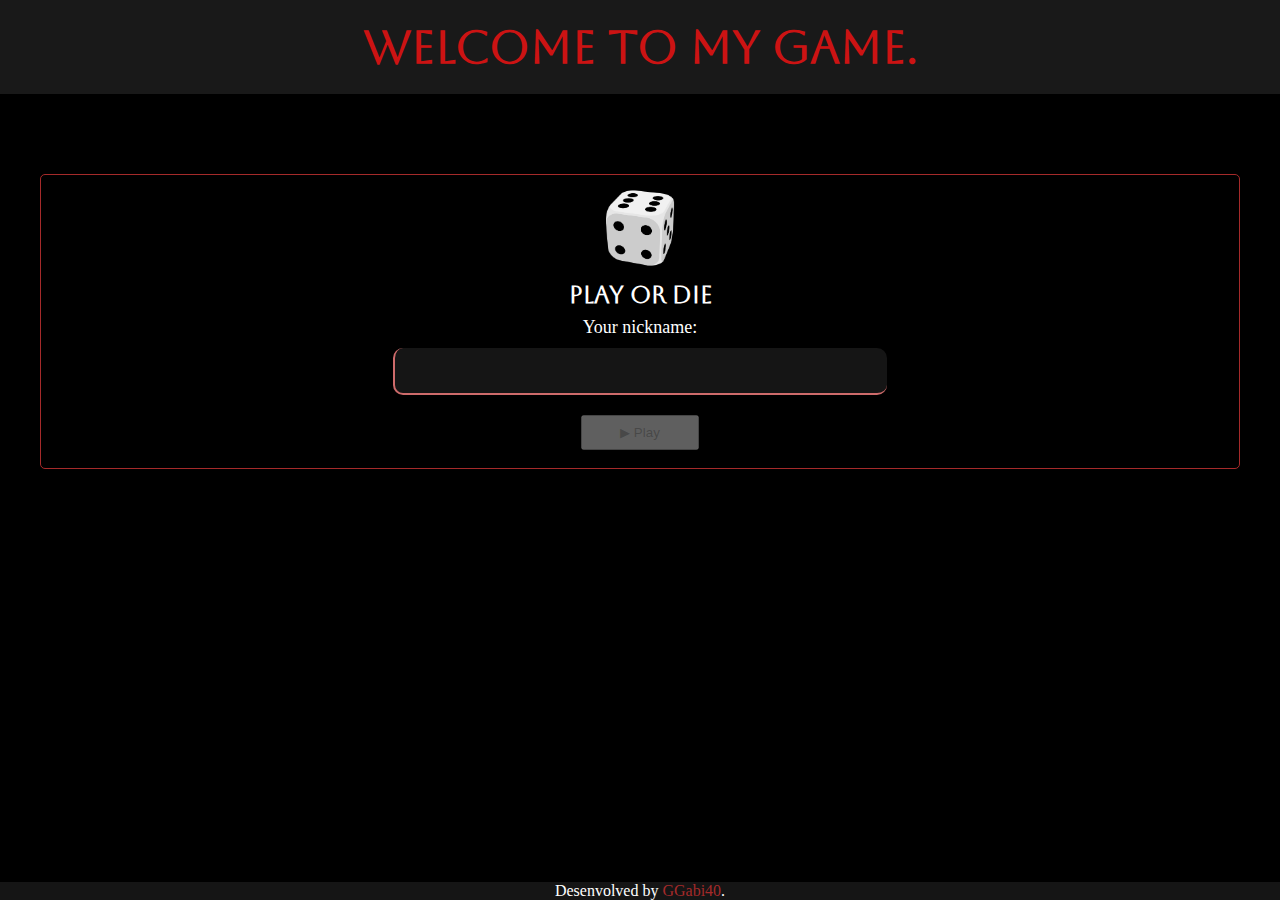
==== index.html @ 864ea61b "First Commit "Second Page for Alura's Challenge"" ====
<!DOCTYPE html>
<html lang="pt-BR">
<head>
    <meta charset="UTF-8">
    <meta http-equiv="X-UA-Compatible" content="IE=edge">
    <meta name="viewport" content="width=device-width, initial-scale=1.0">
    <title>Mentalist</title>

    <link rel="stylesheet" href="./styles.css">
</head>
<body>
    <main id="main-game">
        <header>
            <h1>Welcome to my Game.</h1>
        </header>

        <section class="game">
            <img src="./assets/dice.png" alt="dice image">
            <h3>Play or Die</h3>
            <label for="name-user">Your nickname:</label>
            <input type="text" id="name-user" minlength="3" maxlength="8">
            <button id="submit" disabled>▶ Play</button>
        </section>

        <footer id="footer">
            <p>Desenvolved by <a href="https://instagram.com/ggabi40" target="_blank">GGabi40</a>.</p>
        </footer>
    </main>
    <script src="./main.js"></script>
</body>
</html>
---- styles.css ----
@import url('https://fonts.googleapis.com/css2?family=Aboreto&family=Itim&family=Raleway&family=Roboto+Mono:wght@700&display=swap');

/* Fonts:
-> Aboreto (Horror)
-> Raleway (for gameOver)
-> Roboto Mono (type)
 */

* {
    padding: 0;
    margin: 0;
}

body {
    background-color: black;
    color: white;
    box-sizing: border-box;

    height: 100vh;
    width: 100vw;
}

header {
    background-color: rgba(53, 53, 53, 0.466);
    margin-bottom: 80px;
    padding: 20px;
    text-align: center;

    font-size: 23px;
    font-family: 'Aboreto';
    color:rgb(204, 19, 19);
}

.game {
    border: 1px solid brown;
    border-radius: 5px;
    text-align: center;

    margin: 0 40px;
    padding: 8px;
    display: flex;
    flex-direction: column;
}

.game img {
    height: 90px;
    width: 90px;
    display: flex;
    align-self: center;
}

#header-gamer {
    padding: 16px;
}

#h1-game {
    font-size: 23px;
}

/* GAME */
#back-index {
    text-decoration: none;
}

#tutorial {
    height: auto;
    width: 50%;
    padding: 10px;

    border: 1px solid brown;
    text-align: center;
    margin: 0 auto;
}

#gameplay {
    display: flex;
    flex-direction: column;
    align-items: center;
    margin-top: 30px;
}

#gameplay #dice-btn {
    width: 25%;
    height: 36px;
    margin-bottom: 20px;

    background-color: brown;
    border: none;
    border-radius: 10px;
    font-weight: 700;
    font-size: 16px;
    font-family: 'Roboto Mono', sans-serif;

    transition: 0.5s;
}

#dice-btn:hover {
    cursor: pointer;
}

#attempt label {
    font-size: 16px;
}
#gameplay #attempt {
    display: flex;
    flex-direction: column;
    margin-top: 10px;
}

#gameplay #attempt #attempt-input {
    width: 100px;
    height: 35px;
    margin: 10px auto;

    background-color: rgba(223, 223, 223, 0.096);
    border: none;
    border-bottom: 2px solid rgb(206, 107, 107);
    border-left: 2px solid rgb(206, 107, 107);
    border-radius: 10px;

    font-family: 'Roboto Mono', sans-serif;
    color: white;
    padding: 5px;
    padding-left: 15px;
}

#gameplay #attempt #send-answer {
    width: 150px;
    height: 40px;
    margin: 10px auto;
    
    border-radius: 10px;
}

#send-answer:hover {
    cursor: pointer;
    background-color: rgb(255, 203, 203);
}

#count {
    font-size: 20px;
    font-family: 'Raleway';
    margin-left: 8px;
    color: coral;
}

.win-die {
    margin-top: 30px;
}

/* INDEX */
.game h3 {
    font-family: 'Aboreto';
    margin: 8px;
    font-size: 24px;
}

.game label {
    font-size: 18px;
}

.game #name-user {
    width: 40%;
    height: 35px;
    margin: 10px auto;

    background-color: rgba(223, 223, 223, 0.096);
    border: none;
    border-bottom: 2px solid rgb(206, 107, 107);
    border-left: 2px solid rgb(206, 107, 107);
    border-radius: 10px;

    font-family: 'Roboto Mono', sans-serif;
    color: white;
    padding: 5px;
    padding-left: 15px;
}

.game #submit {
    width: 10%;
    margin: 10px auto;
    height: 35px;

    transition: 0.5s;
}

#submit:enabled {
    cursor: pointer;
}

/* Hover quando está habilitado */
#submit:not(:disabled):hover {
    color: rgb(146, 11, 11);
}

#footer {
    position: absolute;
    bottom: 0;
    width: 100%;
    text-align: center;

    background-color: rgba(223, 223, 223, 0.096);
}

#footer a {
    text-decoration: none;
    color: brown;
}

#footer a:active {
    color: red;
}
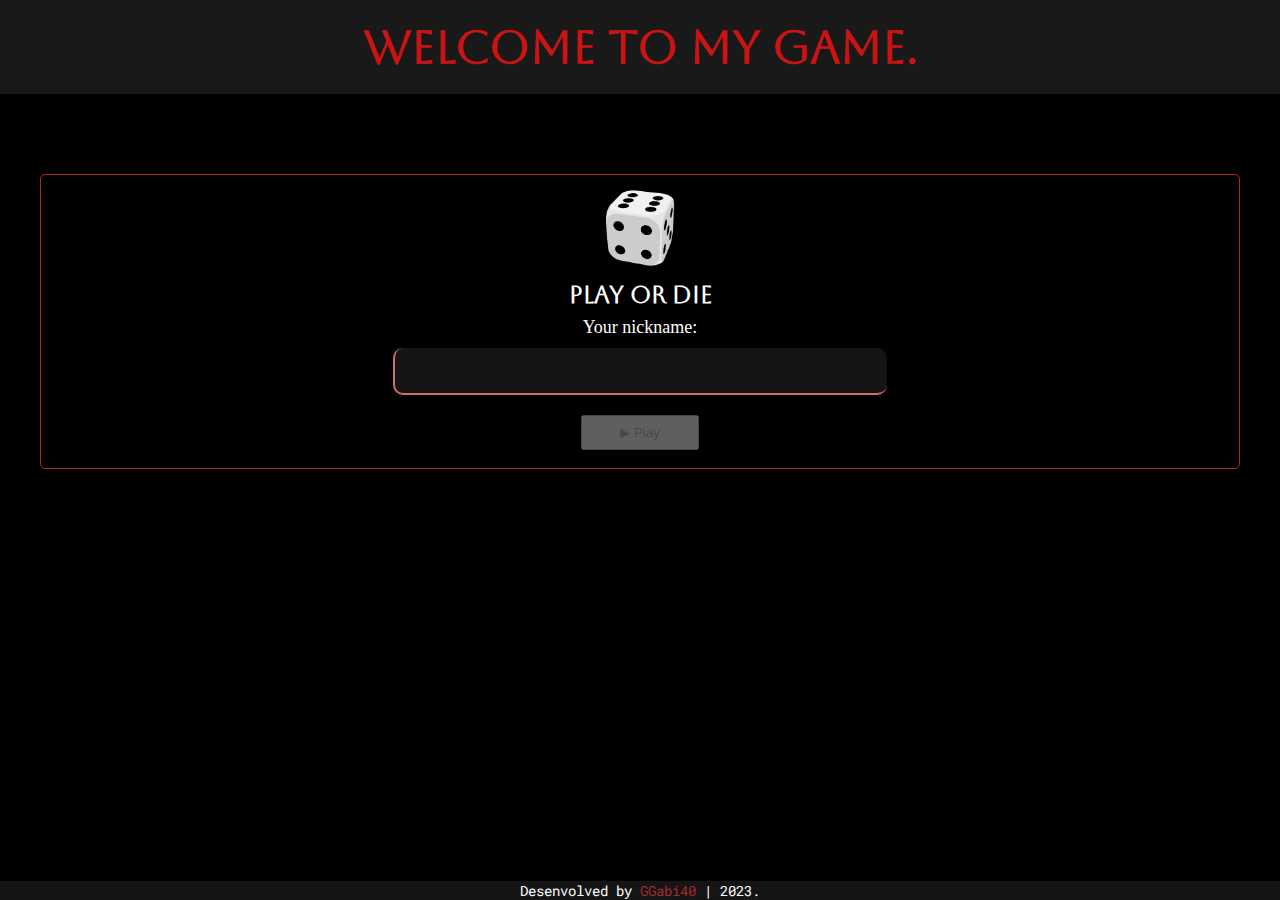
==== commit 7f6d570f: "Updated styles.css and JS details" ====
--- a/index.html
+++ b/index.html
@@ -23,7 +23,7 @@
         </section>
 
         <footer id="footer">
-            <p>Desenvolved by <a href="https://instagram.com/ggabi40" target="_blank">GGabi40</a>.</p>
+            <p>Desenvolved by <a href="https://instagram.com/ggabi40" target="_blank">GGabi40</a> | 2023.</p>
         </footer>
     </main>
     <script src="./main.js"></script>
--- a/styles.css
+++ b/styles.css
@@ -146,6 +146,8 @@
 
 .win-die {
     margin-top: 30px;
+    font-family: 'Aboreto';
+    font-size: 16px;
 }
 
 /* INDEX */
@@ -198,6 +200,8 @@
     bottom: 0;
     width: 100%;
     text-align: center;
+    font-family: 'Roboto Mono';
+    font-size: 14px;
 
     background-color: rgba(223, 223, 223, 0.096);
 }
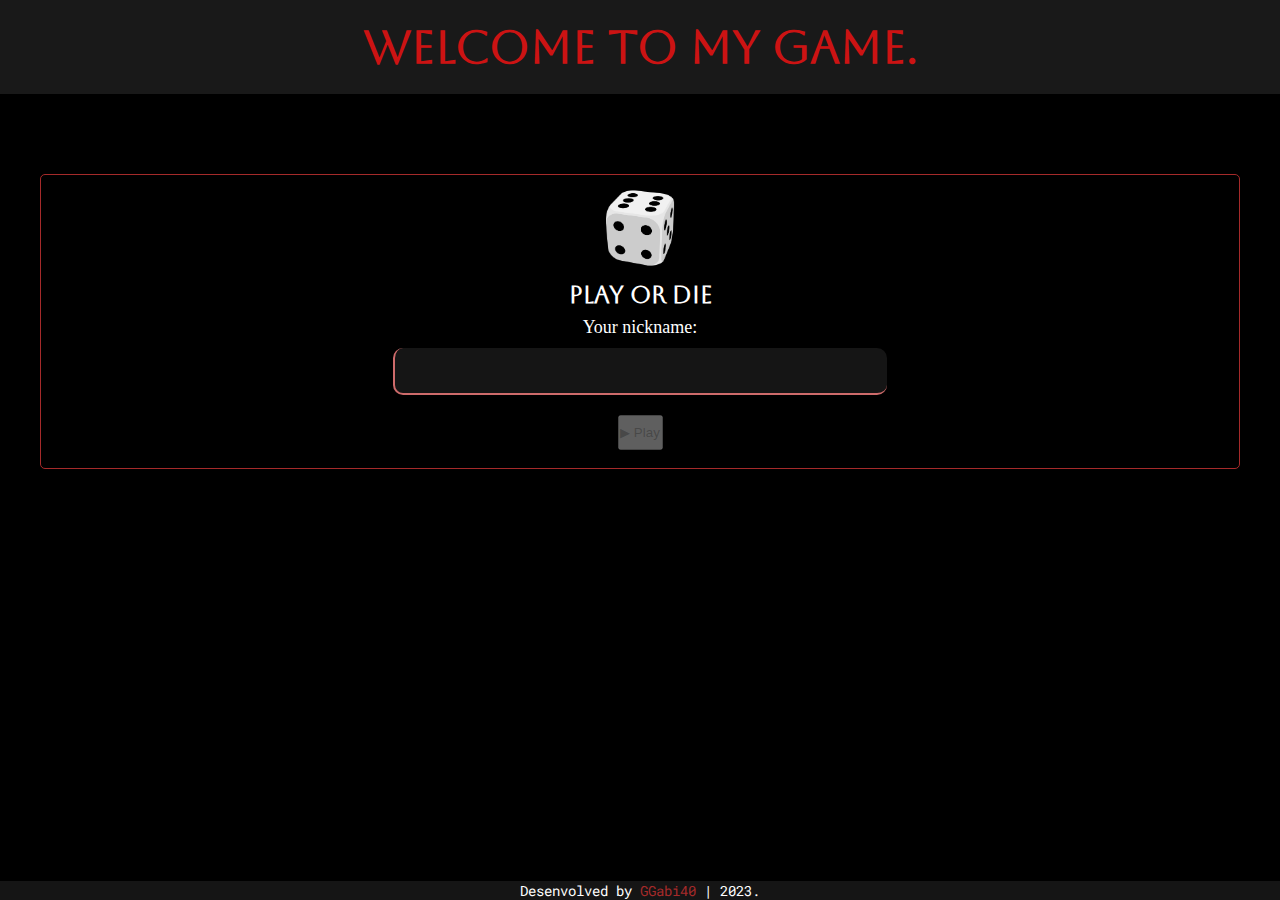
==== commit 34887c15: "Website icon add" ====
--- a/index.html
+++ b/index.html
@@ -7,6 +7,7 @@
     <title>Mentalist</title>
 
     <link rel="stylesheet" href="./styles.css">
+    <link rel="website icon" href="./assets/dice.png">
 </head>
 <body>
     <main id="main-game">
--- a/styles.css
+++ b/styles.css
@@ -11,12 +11,16 @@
     margin: 0;
 }
 
+html{
+    height: 100%;
+}
+
 body {
     background-color: black;
     color: white;
     box-sizing: border-box;
 
-    height: 100vh;
+    min-height: 100%;
     width: 100vw;
 }
 
@@ -179,7 +183,7 @@
 }
 
 .game #submit {
-    width: 10%;
+    width: 45px;
     margin: 10px auto;
     height: 35px;
 
@@ -198,6 +202,8 @@
 #footer {
     position: absolute;
     bottom: 0;
+
+    margin-top: auto;
     width: 100%;
     text-align: center;
     font-family: 'Roboto Mono';
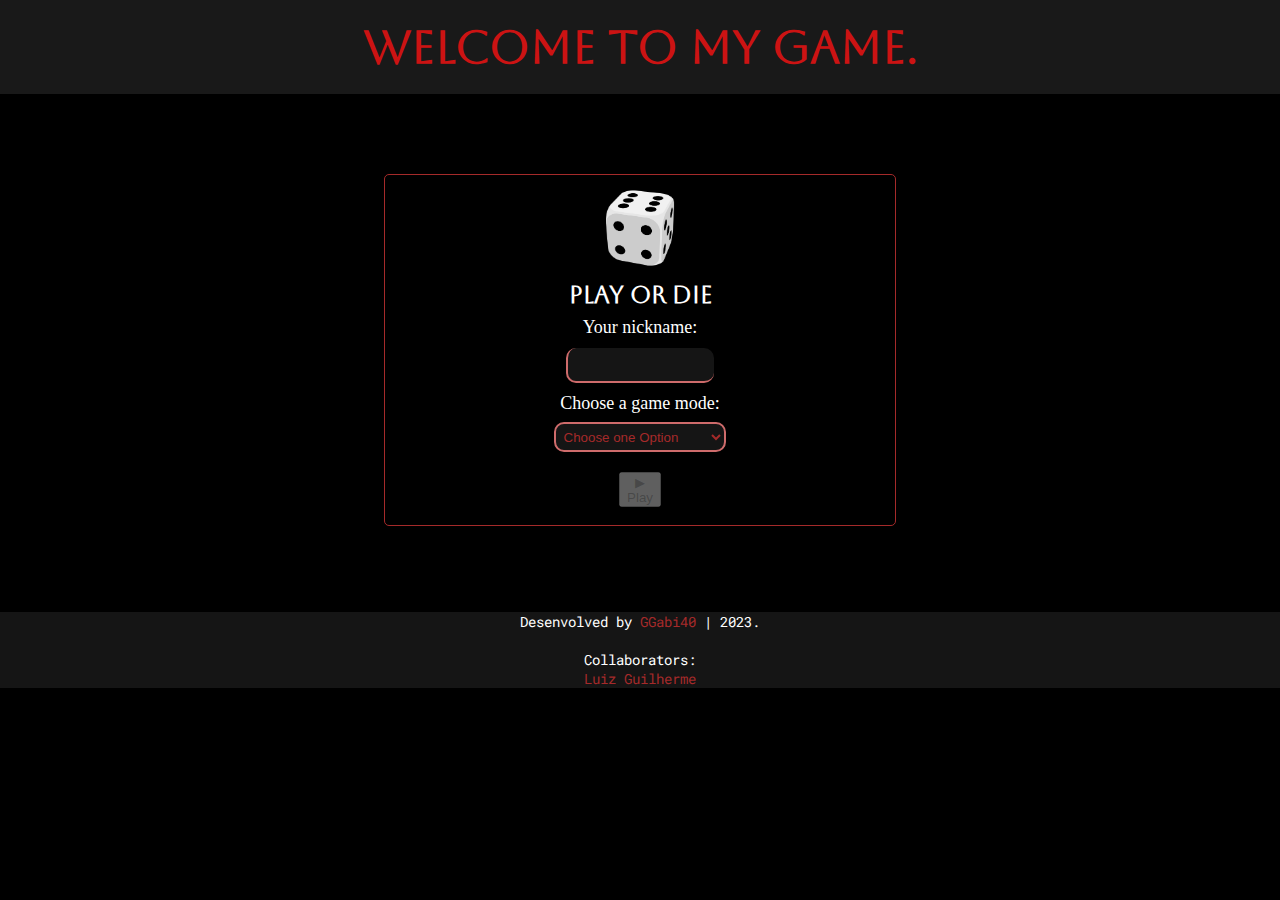
==== commit 0ea0196a: "Game Update" ====
--- a/index.html
+++ b/index.html
@@ -15,16 +15,53 @@
             <h1>Welcome to my Game.</h1>
         </header>
 
-        <section class="game">
-            <img src="./assets/dice.png" alt="dice image">
-            <h3>Play or Die</h3>
-            <label for="name-user">Your nickname:</label>
-            <input type="text" id="name-user" minlength="3" maxlength="8">
-            <button id="submit" disabled>▶ Play</button>
+        <div class="gamemode">
+            <section class="game">
+                <img src="./assets/dice.png" alt="dice image">
+                <h3>Play or Die</h3>
+
+                <form class="formulario" name="form">
+                    <label for="name-user">Your nickname:</label>
+                    <input type="text" id="name-user" minlength="3" maxlength="8" autocomplete="off">
+    
+                    <label for="gamemode">Choose a game mode:</label>
+                    <select name="gamemode" id="gamemode" class="mode" required>
+                        <option value="">Choose one Option</option>
+                        <option value="1">No limits</option>
+                        <option value="2">Limit of Attempts</option>
+                    </select>
+    
+                    <button id="submit" disabled>▶ Play</button>
+
+                    <div class="limits">
+                        <label for="limit" >How many tries will you need?</label>
+                        <input type="number" name="limit" id="limit" >
+                    </div>
+                </form>
+
+
+            </section>
+            
+        </div>
+        
+        <section class="credits">
+                <p>Desenvolved by <a href="https://instagram.com/ggabi40" target="_blank" id="gabi-instagram">GGabi40</a> | 2023.</p>
+            <br>
+            <p>Collaborators:
+                <ul id="collaborators">
+                    <li><a href="https://instagram.com/luizgui.dev" target="_blank" id="gabi-instagram">Luiz Guilherme</a></li>
+                </ul>
+            </p>
         </section>
 
         <footer id="footer">
-            <p>Desenvolved by <a href="https://instagram.com/ggabi40" target="_blank">GGabi40</a> | 2023.</p>
+            <p>Desenvolved by <a href="https://instagram.com/ggabi40" target="_blank" id="gabi-instagram">GGabi40</a> | 2023.</p>
+            <br>
+            <p>Collaborators:
+                <ul id="collaborators">
+                    <li><a href="https://instagram.com/luizgui.dev" target="_blank" id="gabi-instagram">Luiz Guilherme</a></li>
+                </ul>
+            </p>
         </footer>
     </main>
     <script src="./main.js"></script>
--- a/styles.css
+++ b/styles.css
@@ -9,16 +9,18 @@
 * {
     padding: 0;
     margin: 0;
+    box-sizing: border-box;
+    overflow-x: hidden;
 }
 
 html{
     height: 100%;
+    font-size: 62.5%;
 }
 
 body {
     background-color: black;
     color: white;
-    box-sizing: border-box;
 
     min-height: 100%;
     width: 100vw;
@@ -30,7 +32,7 @@
     padding: 20px;
     text-align: center;
 
-    font-size: 23px;
+    font-size: 2.3em;
     font-family: 'Aboreto';
     color:rgb(204, 19, 19);
 }
@@ -40,7 +42,8 @@
     border-radius: 5px;
     text-align: center;
 
-    margin: 0 40px;
+    margin: 0 auto;
+    width: 40%;
     padding: 8px;
     display: flex;
     flex-direction: column;
@@ -53,6 +56,37 @@
     align-self: center;
 }
 
+.gamemode .game.mode {
+    margin-top: 10px;
+}
+
+#gamemode {
+    min-width: 35%;
+    height: 30px;
+    margin: 8px auto;
+    padding: 4px;
+    margin-bottom: 10px;
+
+    border: 2px solid rgb(206, 107, 107);
+    border-radius: 10px;
+
+    background-color: rgba(223, 223, 223, 0.096);
+    color: brown;
+}
+
+#limit {
+    max-width: 30%;
+    height: 30px;
+    margin: 2px 10px;
+    padding: 4px;
+
+    border: 2px solid rgb(206, 107, 107);
+    border-radius: 10px;
+
+    background-color: rgba(223, 223, 223, 0.096);
+    color: brown;
+}
+
 #header-gamer {
     padding: 16px;
 }
@@ -64,6 +98,14 @@
 /* GAME */
 #back-index {
     text-decoration: none;
+}
+
+.win-die {
+    text-align: center;
+}
+
+.win-die #back-index {
+    font-family: 'Raleway', sans;
 }
 
 #tutorial {
@@ -71,6 +113,8 @@
     width: 50%;
     padding: 10px;
 
+    font-size: 1.6em;
+
     border: 1px solid brown;
     text-align: center;
     margin: 0 auto;
@@ -84,15 +128,14 @@
 }
 
 #gameplay #dice-btn {
-    width: 25%;
-    height: 36px;
+    padding: 16px;
     margin-bottom: 20px;
 
     background-color: brown;
     border: none;
     border-radius: 10px;
     font-weight: 700;
-    font-size: 16px;
+    font-size: 1.6em;
     font-family: 'Roboto Mono', sans-serif;
 
     transition: 0.5s;
@@ -103,7 +146,7 @@
 }
 
 #attempt label {
-    font-size: 16px;
+    font-size: 1.6em;
 }
 #gameplay #attempt {
     display: flex;
@@ -129,8 +172,7 @@
 }
 
 #gameplay #attempt #send-answer {
-    width: 150px;
-    height: 40px;
+    padding: 15px;
     margin: 10px auto;
     
     border-radius: 10px;
@@ -141,8 +183,23 @@
     background-color: rgb(255, 203, 203);
 }
 
+.win-die {
+    display: flex;
+    flex-direction: column;
+    justify-content: center;
+    align-items: center;
+}
+
+.win-die a {
+    margin-bottom: 2rem;
+}
+
+#attempts-count p {
+    font-size: 1.6em;
+}
+
 #count {
-    font-size: 20px;
+    font-size: 2.0em;
     font-family: 'Raleway';
     margin-left: 8px;
     color: coral;
@@ -155,6 +212,12 @@
 }
 
 /* INDEX */
+
+form {
+    display: flex;
+    flex-direction: column;
+}
+
 .game h3 {
     font-family: 'Aboreto';
     margin: 8px;
@@ -166,7 +229,7 @@
 }
 
 .game #name-user {
-    width: 40%;
+    width: 30%;
     height: 35px;
     margin: 10px auto;
 
@@ -182,8 +245,45 @@
     padding-left: 15px;
 }
 
+.credits {
+    visibility: hidden;
+    margin-top: 10px;
+
+    text-align: center;
+    font-family: 'Roboto Mono';
+    font-size: 1.4em;
+}
+
+@media screen and (max-width: 480px) {
+    header {
+        margin-bottom: 60px;
+    }
+
+    .game {
+        width: 50%;
+    }
+
+    .game #name-user {
+        width: 35%;
+    }
+
+    #gamemode {
+        width: 45%;
+    }
+}
+
+@media screen and (max-height: 600px) {
+    .credits{
+        visibility: visible;
+    }
+
+    #footer {
+        display: none;
+}
+}
+
 .game #submit {
-    width: 45px;
+    width: 42px;
     margin: 10px auto;
     height: 35px;
 
@@ -200,23 +300,38 @@
 }
 
 #footer {
-    position: absolute;
+    position: relative;
     bottom: 0;
 
     margin-top: auto;
     width: 100%;
     text-align: center;
     font-family: 'Roboto Mono';
-    font-size: 14px;
-
-    background-color: rgba(223, 223, 223, 0.096);
-}
-
-#footer a {
+    font-size: 1.4em;
+
+    background-color: rgba(223, 223, 223, 0.096);
+}
+
+ul {
+    display: flex;
+    justify-content: center;
+    flex-wrap: wrap;
+
+    max-width: 80%;
+    margin: 0 auto;
+
+    list-style: none;
+}
+
+ul li:not(:first-child) {
+    margin-left: 40px;
+}
+
+#gabi-instagram {
     text-decoration: none;
     color: brown;
 }
 
-#footer a:active {
+#gabi-instagram:active {
     color: red;
 }